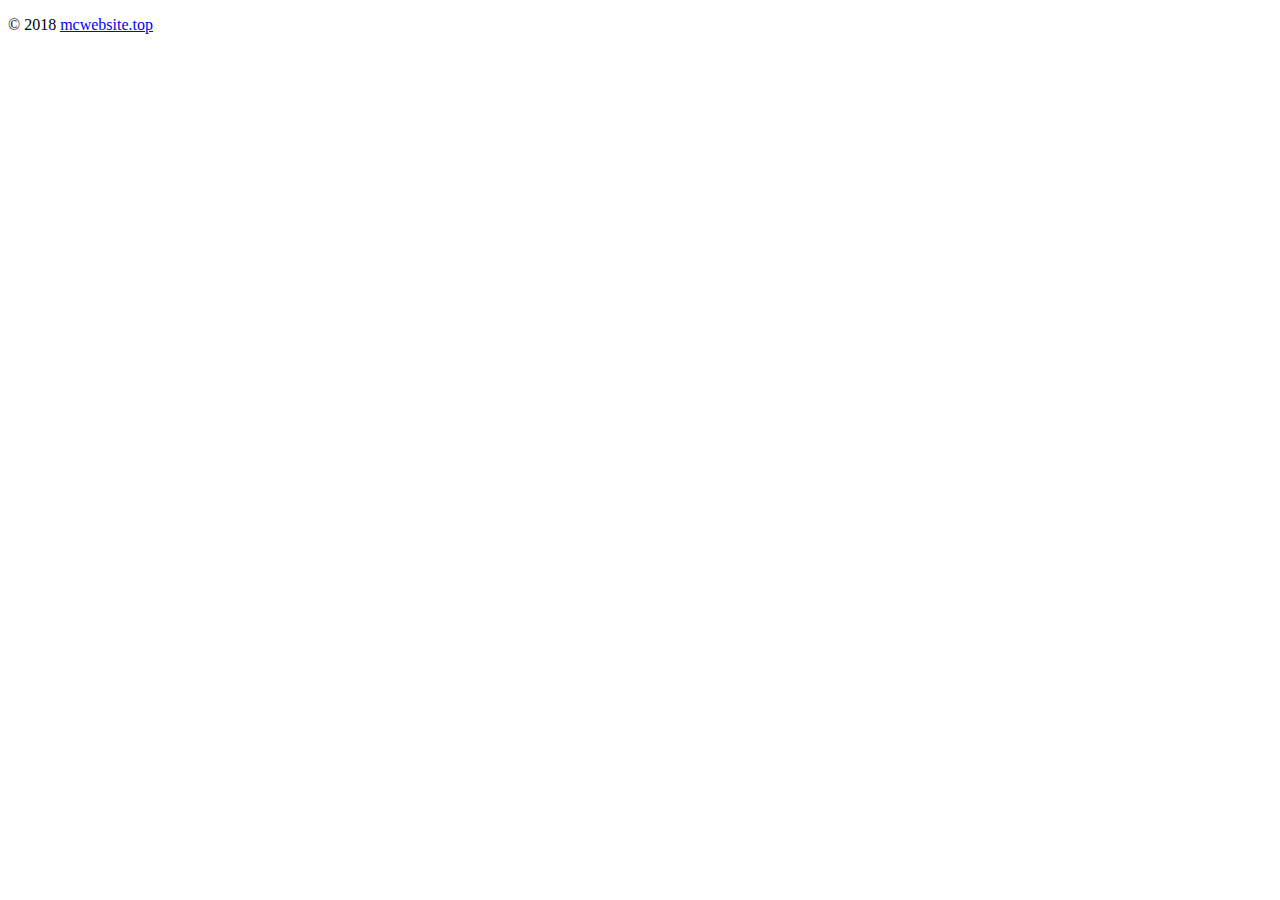
==== src/main/resources/templates/fragments/footer.html @ b195171e "邮箱注册" ====
<!DOCTYPE html>
<html lang="en">
<head>
    <meta charset="UTF-8">
</head>
<body>
<footer class="navbar-fixed-bottom" data-th-fragment="footer">
    <div class="container">
        <p class="text-center">© 2018 <a href="http://mcwebsite.top">mcwebsite.top</a> </p>
    </div>
</footer>
<script src="/static/js/jquery-3.1.1.min.js" ></script>
<script src="/static/js/jquery.form.min.js"></script>
<script src="/static/js/tether.js"></script>
<script src="/static/js/nprogress.js"></script>
<script src="/static/js/bootstrap.js"></script>
<script src="/static/js/bootstrap.min.js"></script>
<script src="https://ajax.googleapis.com/ajax/libs/jquery/1.12.4/jquery.min.js"></script>
<script src="/static/js/bootstrap.js"></script>
<script src="/static/js/bootstrap.min.js"></script>
</body>
</html>
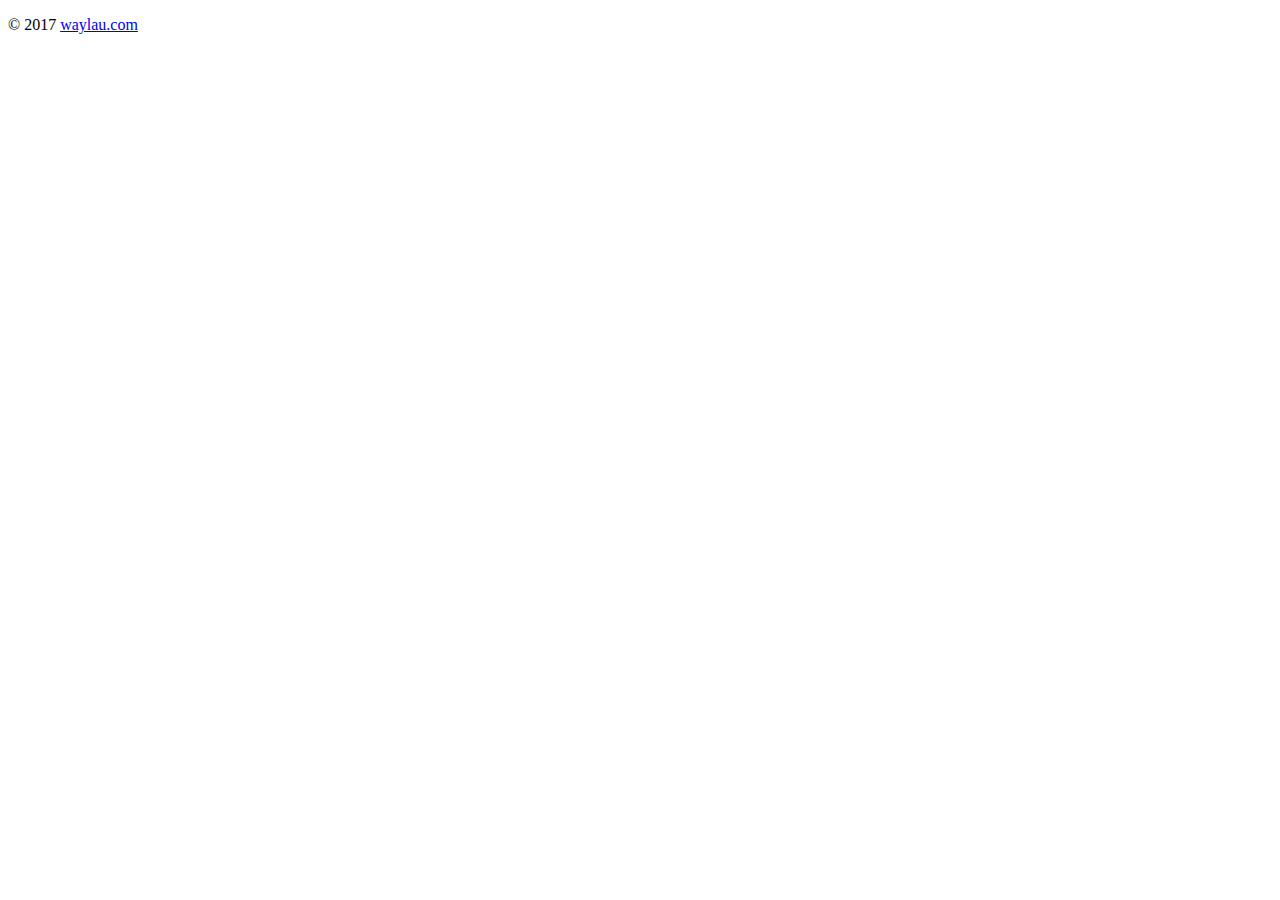
==== commit c4aebb3d: "博客基本功能完成" ====
--- a/src/main/resources/templates/fragments/footer.html
+++ b/src/main/resources/templates/fragments/footer.html
@@ -1,22 +1,32 @@
 <!DOCTYPE html>
-<html lang="en">
+<html lang="en" xmlns:th="http://www.w3.org/1999/xhtml">
 <head>
     <meta charset="UTF-8">
 </head>
 <body>
-<footer class="navbar-fixed-bottom" data-th-fragment="footer">
+<footer class="navbar-fixed-bottom blog-footer bg-inverse" data-th-fragment="footer">
+    <a id="goToTop" href="#">
+        <i class="fa fa-chevron-up fa-3x" aria-hidden="true"></i>
+    </a>
     <div class="container">
-        <p class="text-center">© 2018 <a href="http://mcwebsite.top">mcwebsite.top</a> </p>
+        <p class="m-0 text-center text-white">© 2017 <a href="https://waylau.com">waylau.com</a></p>
     </div>
+
+    <!-- JavaScript -->
+    <script src="../../js/jquery-3.1.1.min.js" th:src="@{/js/jquery-3.1.1.min.js}"></script>
+    <script src="../../js/jquery.form.min.js" th:src="@{/js/jquery.form.min.js}"></script>
+    <script src="../../js/tether.min.js" th:src="@{/js/tether.min.js}"></script>
+    <script src="../../js/bootstrap.min.js" th:src="@{/js/bootstrap.min.js}"></script>
+    <script src="../../js/nprogress.js" th:src="@{/js/nprogress.js}"></script>
+    <script src="../../js/thinker-md.vendor.min.js" th:src="@{/js/thinker-md.vendor.min.js}"></script>
+    <script src="../../js/bootstrap-tagsinput.js" th:src="@{/js/jquery.tagsinput.min.js}"></script>
+    <script src="../../js/chosen.jquery.js" th:src="@{/js/chosen.jquery.js}"></script>
+    <script src="../../js/toastr.min.js" th:src="@{/js/toastr.min.js}"></script>
+    <script src="../../js/cropbox.js" th:src="@{/js/cropbox.js}"></script>
+    <script src="../../js/thymeleaf-bootstrap-paginator.js" th:src="@{/js/thymeleaf-bootstrap-paginator.js}"></script>
+    <script src="../../js/catalog-generator.js" th:src="@{/js/catalog-generator.js}"></script>
+    <script src="../../js/main.js" th:src="@{/js/main.js}"></script>
 </footer>
-<script src="/static/js/jquery-3.1.1.min.js" ></script>
-<script src="/static/js/jquery.form.min.js"></script>
-<script src="/static/js/tether.js"></script>
-<script src="/static/js/nprogress.js"></script>
-<script src="/static/js/bootstrap.js"></script>
-<script src="/static/js/bootstrap.min.js"></script>
-<script src="https://ajax.googleapis.com/ajax/libs/jquery/1.12.4/jquery.min.js"></script>
-<script src="/static/js/bootstrap.js"></script>
-<script src="/static/js/bootstrap.min.js"></script>
+
 </body>
 </html>